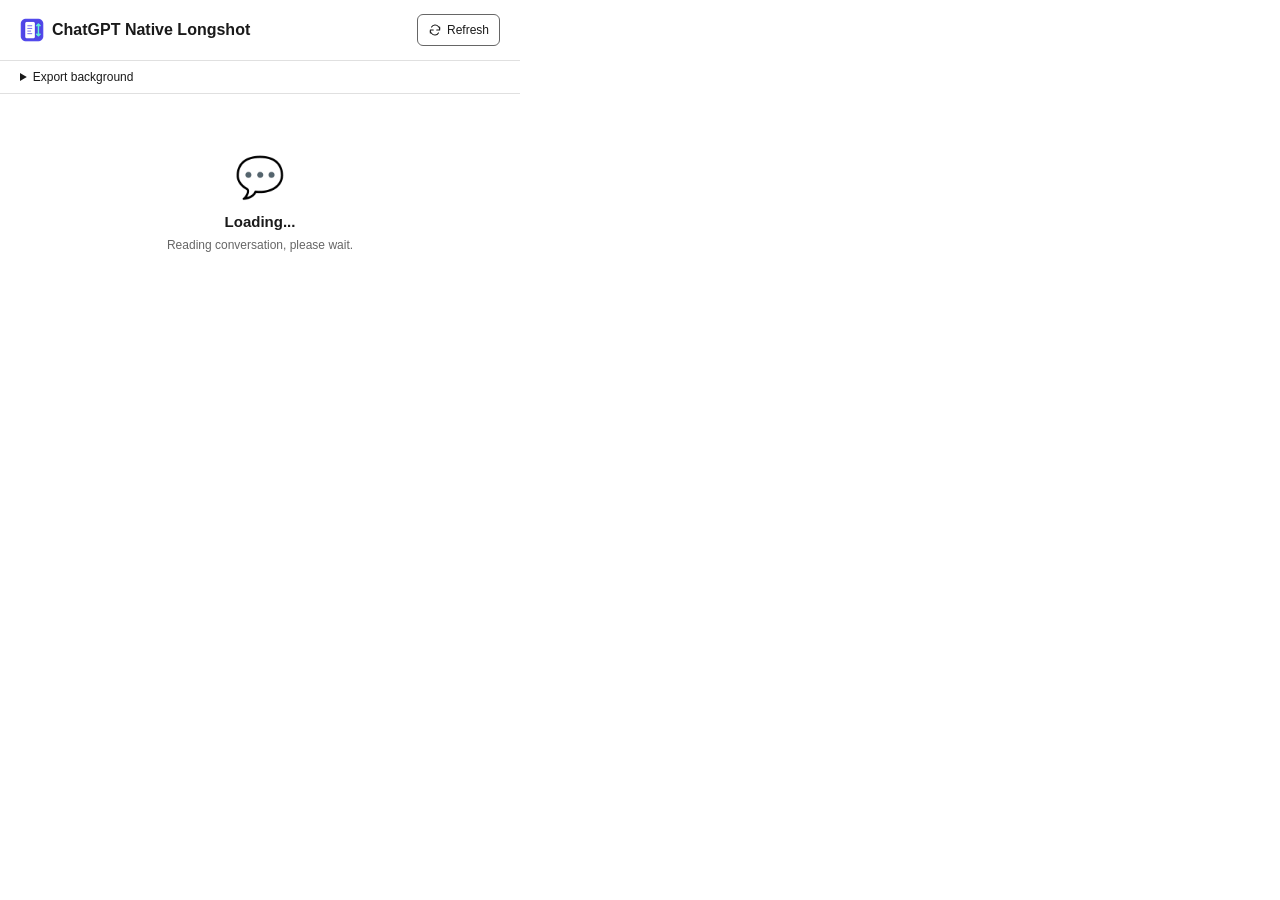
==== extension/popup.html @ 882dfee4 "chore(project): 整理源码目录并完善双语文档与维护工具" ====
<!DOCTYPE html>
<html lang="en">
<head>
  <meta charset="UTF-8">
  <meta name="viewport" content="width=device-width, initial-scale=1.0">
  <title data-i18n="popupTitle">ChatGPT Native Longshot</title>
  <style>
    :root {
      --bg-primary: #ffffff;
      --bg-secondary: #f5f5f5;
      --bg-card: #ffffff;
      --accent: #1a1a1a;
      --accent-hover: #333333;
      --text-primary: #1a1a1a;
      --text-secondary: #666666;
      --border-color: #e0e0e0;
      --success: #1a1a1a;
      --scrollbar-bg: #f0f0f0;
      --scrollbar-thumb: #cccccc;
      --chat-bg: #ffffff;
      --selected-bg: #e8f4ff;

      /* Selection preview only; exported pixels come from the original page. */
      --shot-bg-primary: #ffffff;
      --shot-bg-user: #f2f4f7;
      --shot-bg-assistant: transparent;
      --shot-text-primary: #111827;
      --shot-text-secondary: #6b7280;
      --shot-border-color: #e5e7eb;
      --shot-code-bg: #f6f8fa;
      --shot-code-border: #d0d7de;
      --shot-link-color: #2563eb;
      --shot-blockquote-border: #d1d5db;
    }
    
    * {
      box-sizing: border-box;
      margin: 0;
      padding: 0;
    }
    
    body {
      width: 520px;
      height: 600px;
      min-height: 0;
      max-height: 600px;
      font-family: 'Segoe UI', 'SF Pro Display', -apple-system, BlinkMacSystemFont, sans-serif;
      background: var(--bg-primary);
      color: var(--text-primary);
      display: flex;
      flex-direction: column;
      overflow: hidden;
    }
    
    /* Custom scrollbar */
    ::-webkit-scrollbar {
      width: 8px;
    }
    ::-webkit-scrollbar-track {
      background: var(--scrollbar-bg);
    }
    ::-webkit-scrollbar-thumb {
      background: var(--scrollbar-thumb);
      border-radius: 4px;
    }
    ::-webkit-scrollbar-thumb:hover {
      background: #999999;
    }
    
    /* Header */
    .header {
      padding: 14px 20px;
      background: var(--bg-primary);
      border-bottom: 1px solid var(--border-color);
      flex-shrink: 0;
      display: flex;
      align-items: center;
      justify-content: space-between;
      gap: 12px;
    }
    
    .header h1 {
      font-size: 16px;
      font-weight: 600;
      margin-bottom: 0;
      display: flex;
      align-items: center;
      gap: 8px;
      color: var(--text-primary);
    }
    
    .header h1::before {
      content: '';
      width: 24px;
      height: 24px;
      flex-shrink: 0;
      background: url('icons/icon48.png') center / contain no-repeat;
    }

    .refresh-btn {
      display: inline-flex;
      align-items: center;
      justify-content: center;
      gap: 5px;
      flex-shrink: 0;
      min-height: 32px;
      padding: 6px 10px;
      background: var(--bg-primary);
      color: var(--text-primary);
      border: 1px solid var(--text-secondary);
    }
    .refresh-btn svg { width: 14px; height: 14px; }
    .refresh-btn:hover:not(:disabled) { background: var(--bg-secondary); }
    .refresh-btn:focus-visible { outline: 2px solid var(--accent); outline-offset: 2px; }
    .refresh-btn:disabled { opacity: 0.5; cursor: wait; }

    .background-settings { flex-shrink: 0; border-bottom: 1px solid var(--border-color); }
    .background-settings summary { padding: 9px 20px; font-size: 12px; cursor: pointer; }
    .background-settings summary:focus-visible { outline: 2px solid var(--accent); outline-offset: -2px; }
    #backgroundSummary { float: right; color: var(--text-secondary); font-size: 11px; }
    .background-panel { padding: 0 20px 12px; }
    .background-image-row { display: flex; align-items: center; gap: 10px; }
    #backgroundPreview { width: 46px; height: 46px; object-fit: cover; border-radius: 6px; }
    #backgroundPreview[hidden] { display: none; }
    .background-image-actions { min-width: 0; flex: 1; }
    .background-buttons { display: flex; gap: 8px; }
    .background-buttons button { padding: 6px 9px; border: 1px solid var(--text-secondary); color: var(--text-primary); background: var(--bg-primary); }
    .background-buttons button:focus-visible { outline: 2px solid var(--accent); outline-offset: 2px; }
    .background-buttons button:disabled { opacity: 0.45; cursor: default; }
    #backgroundFileName { display: block; margin-top: 5px; overflow: hidden; text-overflow: ellipsis; white-space: nowrap; color: var(--text-secondary); font-size: 11px; }
    .background-blur-row { display: flex; align-items: center; gap: 10px; margin-top: 10px; font-size: 12px; }
    #backgroundBlur { min-width: 0; flex: 1; accent-color: var(--accent); }
    #backgroundBlurValue { min-width: 34px; text-align: right; font-variant-numeric: tabular-nums; }
    .background-hint { margin-top: 7px; font-size: 11px; line-height: 1.4; color: var(--text-secondary); }
    
    /* Controls */
    .controls {
      display: flex;
      gap: 10px;
      align-items: center;
      flex-wrap: wrap;
    }
    
    .control-group {
      display: flex;
      align-items: center;
      gap: 6px;
    }
    
    .control-group label {
      font-size: 12px;
      color: var(--text-secondary);
    }
    
    select, button {
      font-family: inherit;
      font-size: 12px;
      border: none;
      border-radius: 6px;
      cursor: pointer;
      transition: all 0.2s ease;
    }
    
    select {
      padding: 6px 10px;
      background: var(--bg-secondary);
      color: var(--text-primary);
      border: 1px solid var(--border-color);
    }
    
    select:hover {
      border-color: var(--accent);
    }
    
    .btn {
      padding: 8px 14px;
      font-weight: 500;
    }
    
    .btn-primary {
      background: var(--accent);
      color: white;
    }
    
    .btn-primary:hover:not(:disabled) {
      background: var(--accent-hover);
      transform: translateY(-1px);
    }
    
    .btn-secondary {
      background: var(--bg-secondary);
      color: var(--text-primary);
      border: 1px solid var(--border-color);
    }
    
    .btn-secondary:hover:not(:disabled) {
      border-color: var(--accent);
      background: #f0f0f0;
    }
    
    .btn-success {
      background: var(--accent);
      color: white;
    }
    
    .btn-success:hover:not(:disabled) {
      background: var(--accent-hover);
      transform: translateY(-1px);
    }
    
    .btn:disabled {
      opacity: 0.4;
      cursor: not-allowed;
      transform: none;
    }
    
    /* Status bar */
    .status-bar {
      padding: 8px 20px;
      background: var(--bg-secondary);
      display: flex;
      justify-content: space-between;
      align-items: center;
      font-size: 12px;
      color: var(--text-secondary);
      border-bottom: 1px solid var(--border-color);
      flex-shrink: 0;
    }
    
    .status-bar .count {
      color: var(--accent);
      font-weight: 600;
    }
    
    .view-toggle {
      display: flex;
      gap: 4px;
    }
    
    .view-toggle button {
      padding: 4px 12px;
      font-size: 11px;
      background: transparent;
      color: var(--text-secondary);
      border: 1px solid var(--border-color);
    }
    
    .view-toggle button:hover {
      color: var(--text-primary);
      border-color: var(--accent);
    }
    
    .view-toggle button.active {
      background: var(--accent);
      color: white;
      border-color: var(--accent);
    }
    
    .select-actions {
      display: flex;
      gap: 6px;
    }
    
    .select-actions button {
      padding: 4px 8px;
      font-size: 10px;
      background: transparent;
      color: var(--text-secondary);
      border: 1px solid var(--border-color);
    }
    
    .select-actions button:hover {
      color: var(--accent);
      border-color: var(--accent);
    }
    
    /* Preview container */
    .preview-container {
      flex: 1;
      overflow-y: auto;
      overflow-x: hidden;
      background: var(--chat-bg);
      position: relative;
      min-height: 0;
    }
    
    /* Rendered chat preview */
    #chatPreview {
      padding: 10px 10px 14px;
      min-height: 100%;
    }
    
    /* Message item */
    .chat-message {
      /* Align selection preview with final screenshot: left/right layout + user bubble + assistant no-bubble */
      display: flex;
      width: 100%;
      padding: 8px 0;
      border-bottom: none;
      transition: background 0.2s ease, outline 0.2s ease;
      cursor: pointer;
      position: relative;
      align-items: flex-start;
      color: var(--shot-text-primary);
    }
    
    .chat-message:hover {
      background: rgba(17, 24, 39, 0.02);
    }
    
    .chat-message.selected {
      background: rgba(37, 99, 235, 0.06);
      outline: 1px solid rgba(37, 99, 235, 0.35);
      outline-offset: -1px;
    }
    
    .chat-message.hidden {
      display: none;
    }
    
    .chat-message:last-child {
      margin-bottom: 0;
    }
    
    /* Checkbox */
    .msg-checkbox {
      width: 16px;
      height: 16px;
      position: absolute;
      top: 10px;
      left: 10px;
      accent-color: var(--accent);
      cursor: pointer;
      z-index: 2;
    }

    .chat-message.user .msg-checkbox {
      left: auto;
      right: 10px;
    }
    
    /* Message content */
    .msg-content {
      flex: 0 1 auto;
      min-width: 0;
      overflow-wrap: break-word;
      max-width: 92%;
    }
    
    .msg-role {
      /* Match final screenshot: hide role labels (You/ChatGPT) */
      display: none;
    }
    
    /* Alignment: user on the right, assistant on the left */
    .chat-message.user {
      justify-content: flex-end;
      padding-right: 30px; /* Space for right-side checkbox */
    }
    
    .chat-message.assistant {
      justify-content: flex-start;
      padding-left: 30px; /* Space for left-side checkbox */
    }

    /* Bubbles: user has a light bubble; assistant has none */
    .chat-message.user .msg-content {
      background: var(--shot-bg-user);
      border: 1px solid var(--shot-border-color);
      border-radius: 14px;
      padding: 10px 12px;
    }

    .chat-message.assistant .msg-content {
      background: var(--shot-bg-assistant);
      padding: 0;
    }
    
    .msg-body {
      font-size: 11.2px;
      line-height: 1.7;
      color: var(--shot-text-primary);
    }
    
    .msg-body p {
      margin-bottom: 8px;
    }
    
    .msg-body p:last-child {
      margin-bottom: 0;
    }
    
    /* Code block */
    .msg-body .code-block {
      margin: 8px 0;
      border-radius: 6px;
      overflow: hidden;
      background: var(--shot-code-bg);
      border: 1px solid var(--shot-code-border);
    }
    
    .msg-body .code-header {
      padding: 4px 10px;
      background: rgba(17, 24, 39, 0.04);
      font-size: 10px;
      color: var(--shot-text-secondary);
      border-bottom: 1px solid var(--shot-code-border);
    }
    
    .msg-body .code-content {
      padding: 10px;
      font-family: 'Menlo', 'Monaco', 'Consolas', monospace;
      font-size: 10px;
      line-height: 1.5;
      white-space: pre;
      color: var(--shot-text-primary);
      overflow-x: auto;
    }

    /* Inline code */
    .msg-body code:not(.code-content code) {
      background: rgba(17, 24, 39, 0.06);
      padding: 2px 6px;
      border-radius: 4px;
      font-family: 'Menlo', 'Monaco', 'Consolas', monospace;
      font-size: 0.9em;
    }
    
    /* 图片 */
    .msg-body img {
      max-width: 100%;
      border-radius: 6px;
      margin: 6px 0;
    }
    
    /* Lists */
    .msg-body ul, .msg-body ol {
      margin: 6px 0;
      padding-left: 18px;
    }
    /* Blockquote */
    .msg-body blockquote {
      margin: 8px 0;
      padding: 8px 10px;
      border-left: 3px solid var(--shot-blockquote-border);
      background: rgba(17, 24, 39, 0.03);
      color: var(--shot-text-secondary);
      font-style: italic;
    }

    /* Table */
    .msg-body table {
      width: 100%;
      margin: 8px 0;
      border-collapse: collapse;
      border: 1px solid var(--shot-border-color);
      border-radius: 6px;
      overflow: hidden;
      font-size: 10px;
    }

    .msg-body th,
    .msg-body td {
      padding: 8px;
      border: 1px solid var(--shot-border-color);
      text-align: left;
    }

    .msg-body th {
      background: rgba(17, 24, 39, 0.04);
      font-weight: 600;
    }

    .msg-body tr:nth-child(even) {
      background: rgba(17, 24, 39, 0.02);
    }

    /* Links */
    .msg-body a {
      color: var(--shot-link-color);
      text-decoration: none;
    }

    .msg-body a:hover {
      text-decoration: underline;
    }

    /* Divider */
    .msg-body hr {
      margin: 12px 0;
      border: none;
      border-top: 1px solid var(--shot-border-color);
    }

    /* Emphasis */
    .msg-body strong { font-weight: 600; }
    .msg-body em { font-style: italic; }

    /* Lightweight syntax highlighting for the selection preview */
    .hljs-keyword { color: #c586c0; }
    .hljs-string { color: #b45309; }
    .hljs-number { color: #0f766e; }
    .hljs-comment { color: #6b7280; font-style: italic; }
    .hljs-function { color: #1d4ed8; }
    .hljs-class { color: #1d4ed8; }
    .hljs-variable { color: #111827; }
    .hljs-operator { color: #111827; }
    .hljs-punctuation { color: #111827; }
    .hljs-property { color: #111827; }
    .hljs-attr { color: #111827; }
    .hljs-tag { color: #1d4ed8; }
    .hljs-attribute { color: #111827; }
    .hljs-built_in { color: #0f766e; }
    .hljs-type { color: #0f766e; }
    .hljs-params { color: #111827; }
    .hljs-literal { color: #1d4ed8; }
    .hljs-symbol { color: #0f766e; }
    .hljs-meta { color: #6b7280; }
    .hljs-regexp { color: #b91c1c; }
    .hljs-title { color: #1d4ed8; }
    
    .msg-body li {
      margin-bottom: 3px;
    }
    
    /* Loading state */
    .loading-overlay {
      position: absolute;
      top: 0;
      left: 0;
      right: 0;
      bottom: 0;
      background: rgba(255, 255, 255, 0.95);
      display: flex;
      flex-direction: column;
      align-items: center;
      justify-content: center;
      z-index: 10;
    }
    
    .loading-overlay.hidden {
      display: none;
    }
    
    .loading-spinner {
      width: 32px;
      height: 32px;
      border: 3px solid var(--border-color);
      border-top-color: var(--accent);
      border-radius: 50%;
      animation: spin 1s linear infinite;
      margin-bottom: 12px;
    }
    
    @keyframes spin {
      to { transform: rotate(360deg); }
    }
    
    .loading-text {
      font-size: 13px;
      color: var(--text-secondary);
    }
    
    /* Empty state */
    .empty-state {
      display: flex;
      flex-direction: column;
      align-items: center;
      justify-content: center;
      padding: 60px 20px;
      text-align: center;
      color: var(--text-secondary);
    }
    
    .empty-state .icon {
      font-size: 40px;
      margin-bottom: 12px;
    }
    
    .empty-state h3 {
      font-size: 15px;
      margin-bottom: 6px;
      color: var(--text-primary);
    }
    
    .empty-state p {
      font-size: 12px;
      line-height: 1.5;
    }
    
    /* Footer actions */
    .footer {
      padding: 12px 20px;
      background: var(--bg-primary);
      border-top: 1px solid var(--border-color);
      flex-shrink: 0;
    }
    
    .footer-hint {
      font-size: 11px;
      color: var(--text-secondary);
      margin-bottom: 10px;
      text-align: center;
    }
    
    .footer-hint .highlight {
      color: var(--accent);
      font-weight: 500;
    }
    
    .footer-actions {
      display: flex;
      gap: 10px;
    }
    
    .footer-actions .btn {
      flex: 1;
      padding: 10px;
      font-size: 13px;
      display: flex;
      align-items: center;
      justify-content: center;
      gap: 6px;
    }

    .btn-icon {
      width: 16px;
      height: 16px;
      display: inline-flex;
      align-items: center;
      justify-content: center;
      flex: 0 0 16px;
    }

    .btn-icon svg {
      width: 16px;
      height: 16px;
      stroke: currentColor;
    }
    
    .footer-actions .control-group {
      flex-shrink: 0;
    }
    
    .footer-actions .control-group select {
      padding: 8px 6px;
    }
    
    /* Toast */
    .toast {
      position: fixed;
      bottom: 70px;
      left: 50%;
      transform: translateX(-50%) translateY(100px);
      padding: 10px 20px;
      background: var(--accent);
      border: none;
      border-radius: 6px;
      color: white;
      font-size: 12px;
      opacity: 0;
      transition: all 0.3s ease;
      z-index: 1000;
      box-shadow: 0 4px 12px rgba(0,0,0,0.15);
    }
    
    .toast.show {
      transform: translateX(-50%) translateY(0);
      opacity: 1;
    }
    
    .toast.error {
      background: #dc3545;
    }
    
  </style>
</head>
<body>
  <div class="header">
    <h1 data-i18n="popupTitle">ChatGPT Native Longshot</h1>
    <button id="refreshBtn" class="refresh-btn" type="button">
      <svg viewBox="0 0 24 24" fill="none" stroke="currentColor" stroke-width="1.8" stroke-linecap="round" stroke-linejoin="round" aria-hidden="true">
        <path d="M20 7v5h-5M4 17v-5h5"></path>
        <path d="M6.1 7a7 7 0 0 1 11.6-1L20 9M4 15l2.3 3A7 7 0 0 0 17.9 17"></path>
      </svg>
      <span data-i18n="btnRefresh">Refresh</span>
    </button>
  </div>
  
  <details class="background-settings" id="backgroundSettings">
    <summary><span data-i18n="backgroundTitle">Export background</span><span id="backgroundSummary"></span></summary>
    <div class="background-panel">
      <div class="background-image-row">
        <img id="backgroundPreview" alt="" hidden>
        <div class="background-image-actions">
          <div class="background-buttons">
            <button type="button" id="chooseBackgroundBtn" data-i18n="backgroundChoose">Choose image</button>
            <button type="button" id="clearBackgroundBtn" data-i18n="backgroundClear" disabled>Restore solid color</button>
          </div>
          <span id="backgroundFileName"></span>
        </div>
      </div>
      <input type="file" id="backgroundFile" accept="image/png,image/jpeg,image/webp" hidden>
      <div class="background-blur-row">
        <label for="backgroundBlur" data-i18n="backgroundBlurLabel">Blur</label>
        <input type="range" id="backgroundBlur" min="0" max="32" step="1" value="16" disabled>
        <output id="backgroundBlurValue" for="backgroundBlur">16px</output>
      </div>
      <p class="background-hint" data-i18n="backgroundHint">Saved locally and reused automatically for future exports.</p>
    </div>
  </details>

  <div class="status-bar" id="statusBar" style="display: none;">
    <div class="view-toggle">
      <button id="viewAllBtn" class="active" data-i18n="viewAll">All</button>
      <button id="viewSelectedBtn" data-i18n="viewSelected">Selected</button>
    </div>
    <span><span data-i18n="labelSelected">Selected</span>: <span class="count" id="selectedCount">0</span></span>
    <div class="select-actions">
      <button id="selectAllBtn" data-i18n="btnSelectAll">Select all</button>
      <button id="deselectAllBtn" data-i18n="btnClear">Clear</button>
      <button id="invertSelectBtn" data-i18n="btnInvert">Invert</button>
    </div>
  </div>
  
  <div class="preview-container" id="previewContainer">
    <div class="empty-state" id="emptyState">
      <div class="icon">💬</div>
      <h3 data-i18n="emptyLoadingTitle">Loading...</h3>
      <p data-i18n="emptyLoadingDesc">Reading conversation, please wait.</p>
    </div>
    
    <div id="chatPreview"></div>
    
    <div class="loading-overlay hidden" id="loadingOverlay">
      <div class="loading-spinner"></div>
      <div class="loading-text" id="loadingText" data-i18n="loadingLoadingMessages">Loading messages...</div>
    </div>
  </div>
  
  <div class="footer" id="footer" style="display: none;">
    <div class="footer-hint" data-i18n-html="tipOnlySelectedHtml">
      Tip: only <span class="highlight">selected messages</span> will be included in the exported image.
    </div>
    <div class="footer-actions">
      <div class="control-group">
        <label data-i18n="labelScale">Scale</label><label>:</label>
        <select id="scaleSelect">
          <option value="1">1x</option>
          <option value="2" selected>2x</option>
          <option value="3">3x</option>
        </select>
      </div>
      <button class="btn btn-success" id="copyBtn" disabled>
        <span class="btn-icon" aria-hidden="true">
          <svg viewBox="0 0 24 24" fill="none" stroke-width="1.8" stroke-linecap="round" stroke-linejoin="round">
            <rect x="9" y="9" width="13" height="13" rx="2" ry="2"></rect>
            <path d="M5 15H4a2 2 0 0 1-2-2V4a2 2 0 0 1 2-2h9a2 2 0 0 1 2 2v1"></path>
          </svg>
        </span>
        <span data-i18n="btnCopyImage">Copy image</span>
      </button>
      <button class="btn btn-primary" id="saveBtn" disabled>
        <span class="btn-icon" aria-hidden="true">
          <svg viewBox="0 0 24 24" fill="none" stroke-width="1.8" stroke-linecap="round" stroke-linejoin="round">
            <path d="M21 15v4a2 2 0 0 1-2 2H5a2 2 0 0 1-2-2v-4"></path>
            <polyline points="7 10 12 15 17 10"></polyline>
            <line x1="12" y1="15" x2="12" y2="3"></line>
          </svg>
        </span>
        <span data-i18n="btnSaveImage">Save image</span>
      </button>
    </div>
  </div>
  
  
  <div class="toast" id="toast" role="status" aria-live="polite" aria-atomic="true"></div>
  
  <script src="capture-plan.js"></script>
  <script src="capture-matte.js"></script>
  <script src="background-settings.js"></script>
  <script src="popup.js"></script>
</body>
</html>
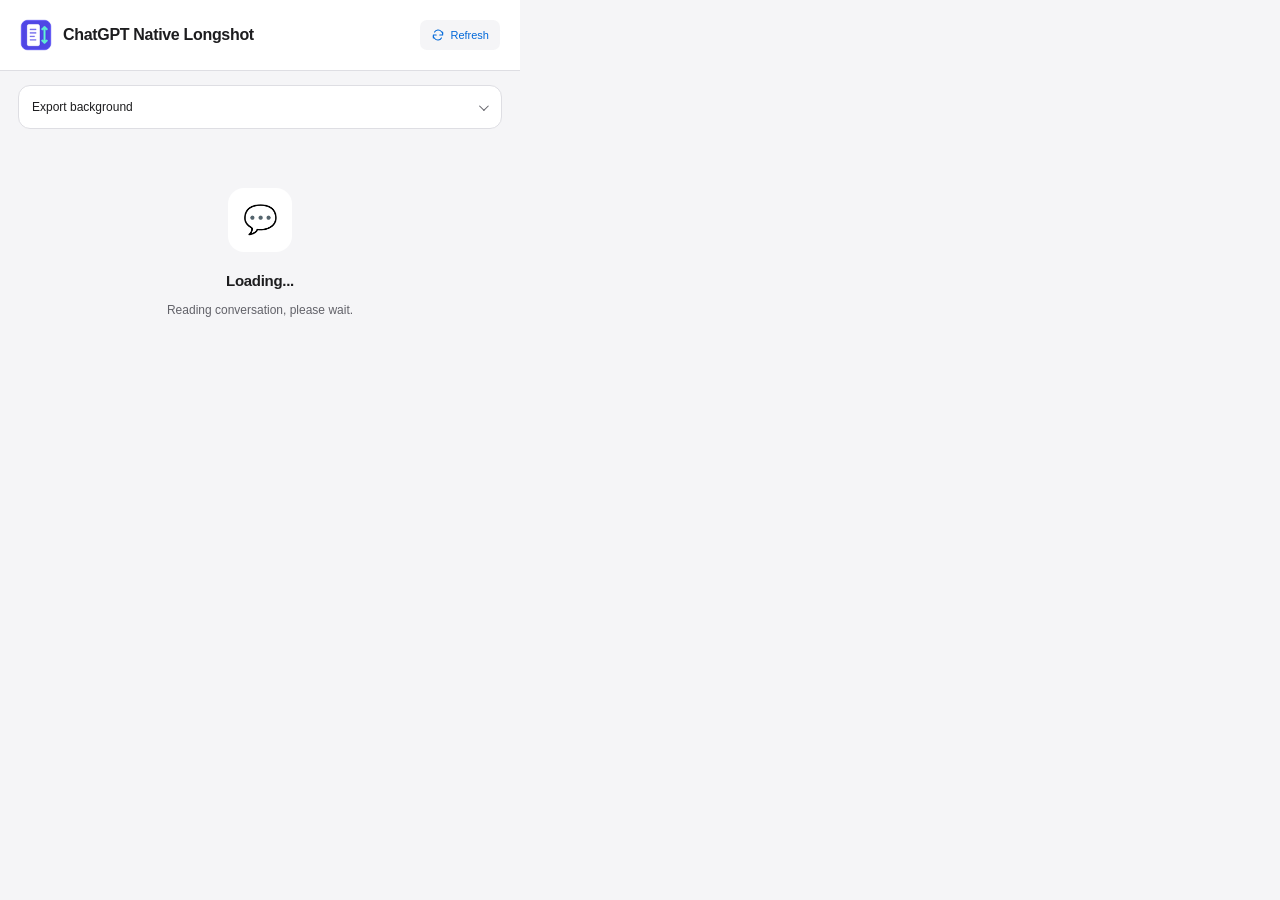
==== commit 9a58541e: "style(popup): 优化Apple风格弹窗与交互状态" ====
--- a/extension/popup.html
+++ b/extension/popup.html
@@ -4,679 +4,10 @@
   <meta charset="UTF-8">
   <meta name="viewport" content="width=device-width, initial-scale=1.0">
   <title data-i18n="popupTitle">ChatGPT Native Longshot</title>
-  <style>
-    :root {
-      --bg-primary: #ffffff;
-      --bg-secondary: #f5f5f5;
-      --bg-card: #ffffff;
-      --accent: #1a1a1a;
-      --accent-hover: #333333;
-      --text-primary: #1a1a1a;
-      --text-secondary: #666666;
-      --border-color: #e0e0e0;
-      --success: #1a1a1a;
-      --scrollbar-bg: #f0f0f0;
-      --scrollbar-thumb: #cccccc;
-      --chat-bg: #ffffff;
-      --selected-bg: #e8f4ff;
-
-      /* Selection preview only; exported pixels come from the original page. */
-      --shot-bg-primary: #ffffff;
-      --shot-bg-user: #f2f4f7;
-      --shot-bg-assistant: transparent;
-      --shot-text-primary: #111827;
-      --shot-text-secondary: #6b7280;
-      --shot-border-color: #e5e7eb;
-      --shot-code-bg: #f6f8fa;
-      --shot-code-border: #d0d7de;
-      --shot-link-color: #2563eb;
-      --shot-blockquote-border: #d1d5db;
-    }
-    
-    * {
-      box-sizing: border-box;
-      margin: 0;
-      padding: 0;
-    }
-    
-    body {
-      width: 520px;
-      height: 600px;
-      min-height: 0;
-      max-height: 600px;
-      font-family: 'Segoe UI', 'SF Pro Display', -apple-system, BlinkMacSystemFont, sans-serif;
-      background: var(--bg-primary);
-      color: var(--text-primary);
-      display: flex;
-      flex-direction: column;
-      overflow: hidden;
-    }
-    
-    /* Custom scrollbar */
-    ::-webkit-scrollbar {
-      width: 8px;
-    }
-    ::-webkit-scrollbar-track {
-      background: var(--scrollbar-bg);
-    }
-    ::-webkit-scrollbar-thumb {
-      background: var(--scrollbar-thumb);
-      border-radius: 4px;
-    }
-    ::-webkit-scrollbar-thumb:hover {
-      background: #999999;
-    }
-    
-    /* Header */
-    .header {
-      padding: 14px 20px;
-      background: var(--bg-primary);
-      border-bottom: 1px solid var(--border-color);
-      flex-shrink: 0;
-      display: flex;
-      align-items: center;
-      justify-content: space-between;
-      gap: 12px;
-    }
-    
-    .header h1 {
-      font-size: 16px;
-      font-weight: 600;
-      margin-bottom: 0;
-      display: flex;
-      align-items: center;
-      gap: 8px;
-      color: var(--text-primary);
-    }
-    
-    .header h1::before {
-      content: '';
-      width: 24px;
-      height: 24px;
-      flex-shrink: 0;
-      background: url('icons/icon48.png') center / contain no-repeat;
-    }
-
-    .refresh-btn {
-      display: inline-flex;
-      align-items: center;
-      justify-content: center;
-      gap: 5px;
-      flex-shrink: 0;
-      min-height: 32px;
-      padding: 6px 10px;
-      background: var(--bg-primary);
-      color: var(--text-primary);
-      border: 1px solid var(--text-secondary);
-    }
-    .refresh-btn svg { width: 14px; height: 14px; }
-    .refresh-btn:hover:not(:disabled) { background: var(--bg-secondary); }
-    .refresh-btn:focus-visible { outline: 2px solid var(--accent); outline-offset: 2px; }
-    .refresh-btn:disabled { opacity: 0.5; cursor: wait; }
-
-    .background-settings { flex-shrink: 0; border-bottom: 1px solid var(--border-color); }
-    .background-settings summary { padding: 9px 20px; font-size: 12px; cursor: pointer; }
-    .background-settings summary:focus-visible { outline: 2px solid var(--accent); outline-offset: -2px; }
-    #backgroundSummary { float: right; color: var(--text-secondary); font-size: 11px; }
-    .background-panel { padding: 0 20px 12px; }
-    .background-image-row { display: flex; align-items: center; gap: 10px; }
-    #backgroundPreview { width: 46px; height: 46px; object-fit: cover; border-radius: 6px; }
-    #backgroundPreview[hidden] { display: none; }
-    .background-image-actions { min-width: 0; flex: 1; }
-    .background-buttons { display: flex; gap: 8px; }
-    .background-buttons button { padding: 6px 9px; border: 1px solid var(--text-secondary); color: var(--text-primary); background: var(--bg-primary); }
-    .background-buttons button:focus-visible { outline: 2px solid var(--accent); outline-offset: 2px; }
-    .background-buttons button:disabled { opacity: 0.45; cursor: default; }
-    #backgroundFileName { display: block; margin-top: 5px; overflow: hidden; text-overflow: ellipsis; white-space: nowrap; color: var(--text-secondary); font-size: 11px; }
-    .background-blur-row { display: flex; align-items: center; gap: 10px; margin-top: 10px; font-size: 12px; }
-    #backgroundBlur { min-width: 0; flex: 1; accent-color: var(--accent); }
-    #backgroundBlurValue { min-width: 34px; text-align: right; font-variant-numeric: tabular-nums; }
-    .background-hint { margin-top: 7px; font-size: 11px; line-height: 1.4; color: var(--text-secondary); }
-    
-    /* Controls */
-    .controls {
-      display: flex;
-      gap: 10px;
-      align-items: center;
-      flex-wrap: wrap;
-    }
-    
-    .control-group {
-      display: flex;
-      align-items: center;
-      gap: 6px;
-    }
-    
-    .control-group label {
-      font-size: 12px;
-      color: var(--text-secondary);
-    }
-    
-    select, button {
-      font-family: inherit;
-      font-size: 12px;
-      border: none;
-      border-radius: 6px;
-      cursor: pointer;
-      transition: all 0.2s ease;
-    }
-    
-    select {
-      padding: 6px 10px;
-      background: var(--bg-secondary);
-      color: var(--text-primary);
-      border: 1px solid var(--border-color);
-    }
-    
-    select:hover {
-      border-color: var(--accent);
-    }
-    
-    .btn {
-      padding: 8px 14px;
-      font-weight: 500;
-    }
-    
-    .btn-primary {
-      background: var(--accent);
-      color: white;
-    }
-    
-    .btn-primary:hover:not(:disabled) {
-      background: var(--accent-hover);
-      transform: translateY(-1px);
-    }
-    
-    .btn-secondary {
-      background: var(--bg-secondary);
-      color: var(--text-primary);
-      border: 1px solid var(--border-color);
-    }
-    
-    .btn-secondary:hover:not(:disabled) {
-      border-color: var(--accent);
-      background: #f0f0f0;
-    }
-    
-    .btn-success {
-      background: var(--accent);
-      color: white;
-    }
-    
-    .btn-success:hover:not(:disabled) {
-      background: var(--accent-hover);
-      transform: translateY(-1px);
-    }
-    
-    .btn:disabled {
-      opacity: 0.4;
-      cursor: not-allowed;
-      transform: none;
-    }
-    
-    /* Status bar */
-    .status-bar {
-      padding: 8px 20px;
-      background: var(--bg-secondary);
-      display: flex;
-      justify-content: space-between;
-      align-items: center;
-      font-size: 12px;
-      color: var(--text-secondary);
-      border-bottom: 1px solid var(--border-color);
-      flex-shrink: 0;
-    }
-    
-    .status-bar .count {
-      color: var(--accent);
-      font-weight: 600;
-    }
-    
-    .view-toggle {
-      display: flex;
-      gap: 4px;
-    }
-    
-    .view-toggle button {
-      padding: 4px 12px;
-      font-size: 11px;
-      background: transparent;
-      color: var(--text-secondary);
-      border: 1px solid var(--border-color);
-    }
-    
-    .view-toggle button:hover {
-      color: var(--text-primary);
-      border-color: var(--accent);
-    }
-    
-    .view-toggle button.active {
-      background: var(--accent);
-      color: white;
-      border-color: var(--accent);
-    }
-    
-    .select-actions {
-      display: flex;
-      gap: 6px;
-    }
-    
-    .select-actions button {
-      padding: 4px 8px;
-      font-size: 10px;
-      background: transparent;
-      color: var(--text-secondary);
-      border: 1px solid var(--border-color);
-    }
-    
-    .select-actions button:hover {
-      color: var(--accent);
-      border-color: var(--accent);
-    }
-    
-    /* Preview container */
-    .preview-container {
-      flex: 1;
-      overflow-y: auto;
-      overflow-x: hidden;
-      background: var(--chat-bg);
-      position: relative;
-      min-height: 0;
-    }
-    
-    /* Rendered chat preview */
-    #chatPreview {
-      padding: 10px 10px 14px;
-      min-height: 100%;
-    }
-    
-    /* Message item */
-    .chat-message {
-      /* Align selection preview with final screenshot: left/right layout + user bubble + assistant no-bubble */
-      display: flex;
-      width: 100%;
-      padding: 8px 0;
-      border-bottom: none;
-      transition: background 0.2s ease, outline 0.2s ease;
-      cursor: pointer;
-      position: relative;
-      align-items: flex-start;
-      color: var(--shot-text-primary);
-    }
-    
-    .chat-message:hover {
-      background: rgba(17, 24, 39, 0.02);
-    }
-    
-    .chat-message.selected {
-      background: rgba(37, 99, 235, 0.06);
-      outline: 1px solid rgba(37, 99, 235, 0.35);
-      outline-offset: -1px;
-    }
-    
-    .chat-message.hidden {
-      display: none;
-    }
-    
-    .chat-message:last-child {
-      margin-bottom: 0;
-    }
-    
-    /* Checkbox */
-    .msg-checkbox {
-      width: 16px;
-      height: 16px;
-      position: absolute;
-      top: 10px;
-      left: 10px;
-      accent-color: var(--accent);
-      cursor: pointer;
-      z-index: 2;
-    }
-
-    .chat-message.user .msg-checkbox {
-      left: auto;
-      right: 10px;
-    }
-    
-    /* Message content */
-    .msg-content {
-      flex: 0 1 auto;
-      min-width: 0;
-      overflow-wrap: break-word;
-      max-width: 92%;
-    }
-    
-    .msg-role {
-      /* Match final screenshot: hide role labels (You/ChatGPT) */
-      display: none;
-    }
-    
-    /* Alignment: user on the right, assistant on the left */
-    .chat-message.user {
-      justify-content: flex-end;
-      padding-right: 30px; /* Space for right-side checkbox */
-    }
-    
-    .chat-message.assistant {
-      justify-content: flex-start;
-      padding-left: 30px; /* Space for left-side checkbox */
-    }
-
-    /* Bubbles: user has a light bubble; assistant has none */
-    .chat-message.user .msg-content {
-      background: var(--shot-bg-user);
-      border: 1px solid var(--shot-border-color);
-      border-radius: 14px;
-      padding: 10px 12px;
-    }
-
-    .chat-message.assistant .msg-content {
-      background: var(--shot-bg-assistant);
-      padding: 0;
-    }
-    
-    .msg-body {
-      font-size: 11.2px;
-      line-height: 1.7;
-      color: var(--shot-text-primary);
-    }
-    
-    .msg-body p {
-      margin-bottom: 8px;
-    }
-    
-    .msg-body p:last-child {
-      margin-bottom: 0;
-    }
-    
-    /* Code block */
-    .msg-body .code-block {
-      margin: 8px 0;
-      border-radius: 6px;
-      overflow: hidden;
-      background: var(--shot-code-bg);
-      border: 1px solid var(--shot-code-border);
-    }
-    
-    .msg-body .code-header {
-      padding: 4px 10px;
-      background: rgba(17, 24, 39, 0.04);
-      font-size: 10px;
-      color: var(--shot-text-secondary);
-      border-bottom: 1px solid var(--shot-code-border);
-    }
-    
-    .msg-body .code-content {
-      padding: 10px;
-      font-family: 'Menlo', 'Monaco', 'Consolas', monospace;
-      font-size: 10px;
-      line-height: 1.5;
-      white-space: pre;
-      color: var(--shot-text-primary);
-      overflow-x: auto;
-    }
-
-    /* Inline code */
-    .msg-body code:not(.code-content code) {
-      background: rgba(17, 24, 39, 0.06);
-      padding: 2px 6px;
-      border-radius: 4px;
-      font-family: 'Menlo', 'Monaco', 'Consolas', monospace;
-      font-size: 0.9em;
-    }
-    
-    /* 图片 */
-    .msg-body img {
-      max-width: 100%;
-      border-radius: 6px;
-      margin: 6px 0;
-    }
-    
-    /* Lists */
-    .msg-body ul, .msg-body ol {
-      margin: 6px 0;
-      padding-left: 18px;
-    }
-    /* Blockquote */
-    .msg-body blockquote {
-      margin: 8px 0;
-      padding: 8px 10px;
-      border-left: 3px solid var(--shot-blockquote-border);
-      background: rgba(17, 24, 39, 0.03);
-      color: var(--shot-text-secondary);
-      font-style: italic;
-    }
-
-    /* Table */
-    .msg-body table {
-      width: 100%;
-      margin: 8px 0;
-      border-collapse: collapse;
-      border: 1px solid var(--shot-border-color);
-      border-radius: 6px;
-      overflow: hidden;
-      font-size: 10px;
-    }
-
-    .msg-body th,
-    .msg-body td {
-      padding: 8px;
-      border: 1px solid var(--shot-border-color);
-      text-align: left;
-    }
-
-    .msg-body th {
-      background: rgba(17, 24, 39, 0.04);
-      font-weight: 600;
-    }
-
-    .msg-body tr:nth-child(even) {
-      background: rgba(17, 24, 39, 0.02);
-    }
-
-    /* Links */
-    .msg-body a {
-      color: var(--shot-link-color);
-      text-decoration: none;
-    }
-
-    .msg-body a:hover {
-      text-decoration: underline;
-    }
-
-    /* Divider */
-    .msg-body hr {
-      margin: 12px 0;
-      border: none;
-      border-top: 1px solid var(--shot-border-color);
-    }
-
-    /* Emphasis */
-    .msg-body strong { font-weight: 600; }
-    .msg-body em { font-style: italic; }
-
-    /* Lightweight syntax highlighting for the selection preview */
-    .hljs-keyword { color: #c586c0; }
-    .hljs-string { color: #b45309; }
-    .hljs-number { color: #0f766e; }
-    .hljs-comment { color: #6b7280; font-style: italic; }
-    .hljs-function { color: #1d4ed8; }
-    .hljs-class { color: #1d4ed8; }
-    .hljs-variable { color: #111827; }
-    .hljs-operator { color: #111827; }
-    .hljs-punctuation { color: #111827; }
-    .hljs-property { color: #111827; }
-    .hljs-attr { color: #111827; }
-    .hljs-tag { color: #1d4ed8; }
-    .hljs-attribute { color: #111827; }
-    .hljs-built_in { color: #0f766e; }
-    .hljs-type { color: #0f766e; }
-    .hljs-params { color: #111827; }
-    .hljs-literal { color: #1d4ed8; }
-    .hljs-symbol { color: #0f766e; }
-    .hljs-meta { color: #6b7280; }
-    .hljs-regexp { color: #b91c1c; }
-    .hljs-title { color: #1d4ed8; }
-    
-    .msg-body li {
-      margin-bottom: 3px;
-    }
-    
-    /* Loading state */
-    .loading-overlay {
-      position: absolute;
-      top: 0;
-      left: 0;
-      right: 0;
-      bottom: 0;
-      background: rgba(255, 255, 255, 0.95);
-      display: flex;
-      flex-direction: column;
-      align-items: center;
-      justify-content: center;
-      z-index: 10;
-    }
-    
-    .loading-overlay.hidden {
-      display: none;
-    }
-    
-    .loading-spinner {
-      width: 32px;
-      height: 32px;
-      border: 3px solid var(--border-color);
-      border-top-color: var(--accent);
-      border-radius: 50%;
-      animation: spin 1s linear infinite;
-      margin-bottom: 12px;
-    }
-    
-    @keyframes spin {
-      to { transform: rotate(360deg); }
-    }
-    
-    .loading-text {
-      font-size: 13px;
-      color: var(--text-secondary);
-    }
-    
-    /* Empty state */
-    .empty-state {
-      display: flex;
-      flex-direction: column;
-      align-items: center;
-      justify-content: center;
-      padding: 60px 20px;
-      text-align: center;
-      color: var(--text-secondary);
-    }
-    
-    .empty-state .icon {
-      font-size: 40px;
-      margin-bottom: 12px;
-    }
-    
-    .empty-state h3 {
-      font-size: 15px;
-      margin-bottom: 6px;
-      color: var(--text-primary);
-    }
-    
-    .empty-state p {
-      font-size: 12px;
-      line-height: 1.5;
-    }
-    
-    /* Footer actions */
-    .footer {
-      padding: 12px 20px;
-      background: var(--bg-primary);
-      border-top: 1px solid var(--border-color);
-      flex-shrink: 0;
-    }
-    
-    .footer-hint {
-      font-size: 11px;
-      color: var(--text-secondary);
-      margin-bottom: 10px;
-      text-align: center;
-    }
-    
-    .footer-hint .highlight {
-      color: var(--accent);
-      font-weight: 500;
-    }
-    
-    .footer-actions {
-      display: flex;
-      gap: 10px;
-    }
-    
-    .footer-actions .btn {
-      flex: 1;
-      padding: 10px;
-      font-size: 13px;
-      display: flex;
-      align-items: center;
-      justify-content: center;
-      gap: 6px;
-    }
-
-    .btn-icon {
-      width: 16px;
-      height: 16px;
-      display: inline-flex;
-      align-items: center;
-      justify-content: center;
-      flex: 0 0 16px;
-    }
-
-    .btn-icon svg {
-      width: 16px;
-      height: 16px;
-      stroke: currentColor;
-    }
-    
-    .footer-actions .control-group {
-      flex-shrink: 0;
-    }
-    
-    .footer-actions .control-group select {
-      padding: 8px 6px;
-    }
-    
-    /* Toast */
-    .toast {
-      position: fixed;
-      bottom: 70px;
-      left: 50%;
-      transform: translateX(-50%) translateY(100px);
-      padding: 10px 20px;
-      background: var(--accent);
-      border: none;
-      border-radius: 6px;
-      color: white;
-      font-size: 12px;
-      opacity: 0;
-      transition: all 0.3s ease;
-      z-index: 1000;
-      box-shadow: 0 4px 12px rgba(0,0,0,0.15);
-    }
-    
-    .toast.show {
-      transform: translateX(-50%) translateY(0);
-      opacity: 1;
-    }
-    
-    .toast.error {
-      background: #dc3545;
-    }
-    
-  </style>
+  <link rel="stylesheet" href="popup.css">
 </head>
 <body>
-  <div class="header">
+  <header class="header">
     <h1 data-i18n="popupTitle">ChatGPT Native Longshot</h1>
     <button id="refreshBtn" class="refresh-btn" type="button">
       <svg viewBox="0 0 24 24" fill="none" stroke="currentColor" stroke-width="1.8" stroke-linecap="round" stroke-linejoin="round" aria-hidden="true">
@@ -685,12 +16,13 @@
       </svg>
       <span data-i18n="btnRefresh">Refresh</span>
     </button>
-  </div>
-  
+  </header>
+
   <details class="background-settings" id="backgroundSettings">
     <summary><span data-i18n="backgroundTitle">Export background</span><span id="backgroundSummary"></span></summary>
     <div class="background-panel">
       <div class="background-image-row">
+        <!-- The optional preview stays hidden until background-settings.js assigns a local image. -->
         <img id="backgroundPreview" alt="" hidden>
         <div class="background-image-actions">
           <div class="background-buttons">
@@ -712,8 +44,8 @@
 
   <div class="status-bar" id="statusBar" style="display: none;">
     <div class="view-toggle">
-      <button id="viewAllBtn" class="active" data-i18n="viewAll">All</button>
-      <button id="viewSelectedBtn" data-i18n="viewSelected">Selected</button>
+      <button id="viewAllBtn" class="active" aria-pressed="true" data-i18n="viewAll">All</button>
+      <button id="viewSelectedBtn" aria-pressed="false" data-i18n="viewSelected">Selected</button>
     </div>
     <span><span data-i18n="labelSelected">Selected</span>: <span class="count" id="selectedCount">0</span></span>
     <div class="select-actions">
@@ -722,29 +54,29 @@
       <button id="invertSelectBtn" data-i18n="btnInvert">Invert</button>
     </div>
   </div>
-  
-  <div class="preview-container" id="previewContainer">
+
+  <main class="preview-container" id="previewContainer">
     <div class="empty-state" id="emptyState">
       <div class="icon">💬</div>
       <h3 data-i18n="emptyLoadingTitle">Loading...</h3>
       <p data-i18n="emptyLoadingDesc">Reading conversation, please wait.</p>
     </div>
-    
+
     <div id="chatPreview"></div>
-    
+
     <div class="loading-overlay hidden" id="loadingOverlay">
       <div class="loading-spinner"></div>
       <div class="loading-text" id="loadingText" data-i18n="loadingLoadingMessages">Loading messages...</div>
     </div>
-  </div>
-  
-  <div class="footer" id="footer" style="display: none;">
+  </main>
+
+  <footer class="footer" id="footer" style="display: none;">
     <div class="footer-hint" data-i18n-html="tipOnlySelectedHtml">
       Tip: only <span class="highlight">selected messages</span> will be included in the exported image.
     </div>
     <div class="footer-actions">
       <div class="control-group">
-        <label data-i18n="labelScale">Scale</label><label>:</label>
+        <label for="scaleSelect" data-i18n="labelScale">Scale</label>
         <select id="scaleSelect">
           <option value="1">1x</option>
           <option value="2" selected>2x</option>
@@ -771,11 +103,10 @@
         <span data-i18n="btnSaveImage">Save image</span>
       </button>
     </div>
-  </div>
-  
-  
+  </footer>
+
   <div class="toast" id="toast" role="status" aria-live="polite" aria-atomic="true"></div>
-  
+
   <script src="capture-plan.js"></script>
   <script src="capture-matte.js"></script>
   <script src="background-settings.js"></script>
--- a/extension/popup.css
+++ b/extension/popup.css
@@ -0,0 +1,700 @@
+:root {
+  color-scheme: light;
+  --surface: #ffffff;
+  --canvas: #f5f5f7;
+  --control: #ededf0;
+  --control-hover: #e3e3e8;
+  --text-primary: #1d1d1f;
+  --text-secondary: #626269;
+  --separator: #dedee3;
+  --accent: #0068d9;
+  --accent-hover: #0059bd;
+  --selected-bg: #edf4fd;
+  --selected-outline: #b8d2f3;
+  --shot-text-primary: #26262b;
+  --shot-text-secondary: #626269;
+  --shot-border-color: #dedee3;
+  --shot-code-bg: #f3f4f7;
+}
+
+* {
+  box-sizing: border-box;
+}
+
+html {
+  /* Give browser popup auto-sizing an intrinsic size before fitting its viewport. */
+  width: 520px;
+  height: 600px;
+  overflow: hidden;
+  background: var(--canvas);
+  font-family: -apple-system, BlinkMacSystemFont, "SF Pro Text", "PingFang SC", "Segoe UI", sans-serif;
+  -webkit-font-smoothing: antialiased;
+}
+
+body {
+  width: 520px;
+  height: 600px;
+  max-height: 100vh;
+  margin: 0;
+  display: flex;
+  flex-direction: column;
+  overflow: hidden;
+  background: var(--canvas);
+  color: var(--text-primary);
+  font-size: 12px;
+  line-height: 1.5;
+}
+
+button, select, input {
+  font: inherit;
+}
+button, select {
+  color: inherit;
+}
+
+button {
+  min-height: 30px;
+  padding: 6px 11px;
+  border: 0;
+  border-radius: 7px;
+  background: var(--control);
+  cursor: pointer;
+  font-weight: 500;
+  line-height: 1.3;
+  transition: background-color 140ms ease, color 140ms ease;
+}
+
+button:hover:not(:disabled) {
+  background: var(--control-hover);
+}
+button:disabled {
+  opacity: 0.45;
+  cursor: default;
+}
+
+:where(button, select, input, summary, a):focus-visible {
+  outline: 3px solid var(--accent);
+  outline-offset: 3px;
+}
+
+::-webkit-scrollbar {
+  width: 7px;
+  height: 7px;
+}
+::-webkit-scrollbar-track {
+  background: transparent;
+}
+::-webkit-scrollbar-thumb {
+  border: 2px solid var(--canvas);
+  border-radius: 8px;
+  background: #b8b8c0;
+}
+::-webkit-scrollbar-thumb:hover {
+  background: #92929d;
+}
+
+/* Keep the title and refresh action quiet, like a native utility toolbar. */
+.header {
+  display: flex;
+  align-items: center;
+  justify-content: space-between;
+  gap: 12px;
+  flex-shrink: 0;
+  padding: 19px 20px;
+  background: var(--surface);
+  border-bottom: 1px solid var(--separator);
+}
+
+.header h1 {
+  display: flex;
+  align-items: center;
+  gap: 11px;
+  min-width: 0;
+  margin: 0;
+  font-size: 16px;
+  font-weight: 650;
+  line-height: 1.3;
+  letter-spacing: -0.02em;
+}
+
+.header h1::before {
+  content: "";
+  flex: 0 0 32px;
+  width: 32px;
+  height: 32px;
+  background: url("icons/icon48.png") center / contain no-repeat;
+}
+
+.refresh-btn {
+  display: inline-flex;
+  align-items: center;
+  justify-content: center;
+  gap: 5px;
+  flex-shrink: 0;
+  background: var(--canvas);
+  color: var(--accent);
+  font-size: 11px;
+}
+.refresh-btn svg {
+  width: 14px;
+  height: 14px;
+}
+.refresh-btn:disabled {
+  cursor: wait;
+}
+
+.background-settings {
+  flex-shrink: 0;
+  min-width: 0;
+  margin: 14px 18px 0;
+  border: 1px solid var(--separator);
+  border-radius: 12px;
+  background: var(--surface);
+}
+
+.background-settings summary {
+  display: flex;
+  align-items: center;
+  gap: 10px;
+  min-height: 42px;
+  padding: 10px 13px;
+  border-radius: 11px;
+  cursor: pointer;
+  list-style: none;
+  font-weight: 500;
+}
+.background-settings summary::-webkit-details-marker {
+  display: none;
+}
+.background-settings summary:hover {
+  background: #fafafb;
+}
+.background-settings summary > span:first-child {
+  flex: 1;
+  min-width: 0;
+}
+.background-settings summary::after {
+  content: "";
+  width: 6px;
+  height: 6px;
+  margin-right: 2px;
+  flex-shrink: 0;
+  border-right: 1.5px solid var(--text-secondary);
+  border-bottom: 1.5px solid var(--text-secondary);
+  transform: rotate(45deg) translateY(-2px);
+}
+.background-settings[open] summary::after {
+  transform: rotate(225deg) translate(-1px, -1px);
+}
+
+#backgroundSummary {
+  max-width: 46%;
+  overflow: hidden;
+  text-overflow: ellipsis;
+  white-space: nowrap;
+  color: var(--text-secondary);
+  font-size: 11px;
+  font-weight: 400;
+}
+
+.background-panel {
+  padding: 1px 13px 13px;
+}
+.background-image-row {
+  display: flex;
+  align-items: center;
+  gap: 11px;
+}
+#backgroundPreview {
+  width: 48px;
+  height: 48px;
+  border-radius: 8px;
+  object-fit: cover;
+}
+#backgroundPreview[hidden] {
+  display: none;
+}
+.background-image-actions {
+  flex: 1;
+  min-width: 0;
+}
+.background-buttons {
+  display: flex;
+  flex-wrap: wrap;
+  gap: 7px;
+}
+.background-buttons button {
+  font-size: 11px;
+}
+#chooseBackgroundBtn {
+  background: var(--selected-bg);
+  color: var(--accent);
+}
+#chooseBackgroundBtn:hover:not(:disabled) {
+  background: #dfebfa;
+}
+#backgroundFileName {
+  display: block;
+  overflow: hidden;
+  margin-top: 6px;
+  color: var(--text-secondary);
+  font-size: 11px;
+  text-overflow: ellipsis;
+  white-space: nowrap;
+}
+.background-blur-row {
+  display: flex;
+  align-items: center;
+  gap: 11px;
+  margin-top: 12px;
+}
+#backgroundBlur {
+  flex: 1;
+  min-width: 0;
+  margin: 0;
+  accent-color: var(--accent);
+}
+#backgroundBlurValue {
+  min-width: 36px;
+  color: var(--text-secondary);
+  text-align: right;
+  font-variant-numeric: tabular-nums;
+}
+.background-hint {
+  margin: 8px 0 0;
+  color: var(--text-secondary);
+  font-size: 11px;
+  line-height: 1.5;
+}
+
+/* Segmented view control and lightweight batch actions share one toolbar. */
+.status-bar {
+  display: flex;
+  align-items: center;
+  justify-content: space-between;
+  flex-wrap: wrap;
+  flex-shrink: 0;
+  gap: 8px;
+  padding: 13px 18px 11px;
+  color: var(--text-secondary);
+  font-size: 11px;
+}
+.view-toggle {
+  display: flex;
+  gap: 2px;
+  padding: 3px;
+  border-radius: 8px;
+  background: #e6e6eb;
+}
+.view-toggle button {
+  min-height: 26px;
+  padding: 4px 11px;
+  background: transparent;
+  font-size: 11px;
+  font-weight: 500;
+}
+.view-toggle button.active {
+  background: var(--surface);
+  color: var(--text-primary);
+  box-shadow: 0 1px 3px #1d1d1f1a;
+}
+.view-toggle button:not(.active):hover {
+  background: #dcdce3;
+}
+.status-bar .count {
+  color: var(--text-primary);
+  font-weight: 600;
+  font-variant-numeric: tabular-nums;
+}
+.select-actions {
+  display: flex;
+  flex-wrap: wrap;
+  gap: 2px;
+}
+.select-actions button {
+  padding: 5px 7px;
+  background: transparent;
+  color: var(--accent);
+  font-size: 11px;
+}
+.select-actions button:hover:not(:disabled) {
+  background: #e6edf7;
+}
+
+.preview-container {
+  position: relative;
+  flex: 1;
+  min-height: 0;
+  overflow-y: auto;
+  overflow-x: hidden;
+}
+#chatPreview {
+  min-height: 100%;
+  padding: 0 18px 16px;
+}
+
+.chat-message {
+  position: relative;
+  display: flex;
+  align-items: flex-start;
+  width: 100%;
+  margin-bottom: 9px;
+  padding: 13px 14px 14px 40px;
+  border-radius: 12px;
+  background: var(--surface);
+  outline: 1px solid transparent;
+  outline-offset: -1px;
+  cursor: pointer;
+  transition: background-color 140ms ease, outline-color 140ms ease;
+}
+.chat-message:hover {
+  outline-color: #c8c8d0;
+}
+.chat-message.selected {
+  background: var(--selected-bg);
+  outline-color: var(--selected-outline);
+}
+.chat-message:focus-within {
+  outline: 2px solid var(--accent);
+  outline-offset: -2px;
+}
+.chat-message.hidden {
+  display: none;
+}
+.chat-message:last-child {
+  margin-bottom: 0;
+}
+.msg-checkbox {
+  position: absolute;
+  top: 13px;
+  left: 13px;
+  width: 16px;
+  height: 16px;
+  margin: 0;
+  accent-color: var(--accent);
+  cursor: pointer;
+}
+.msg-content {
+  flex: 0 1 auto;
+  min-width: 0;
+  max-width: 100%;
+  overflow-wrap: anywhere;
+}
+.msg-role {
+  display: block;
+  margin-bottom: 7px;
+  color: var(--text-secondary);
+  font-size: 10px;
+  font-weight: 600;
+  line-height: 16px;
+}
+.chat-message.user {
+  justify-content: flex-end;
+  padding: 13px 40px 14px 14px;
+}
+.chat-message.user .msg-checkbox {
+  left: auto;
+  right: 13px;
+}
+.chat-message.user .msg-role {
+  text-align: right;
+}
+.msg-body {
+  color: var(--shot-text-primary);
+  font-size: 12px;
+  line-height: 1.7;
+}
+.msg-body > :first-child {
+  margin-top: 0;
+}
+.msg-body > :last-child {
+  margin-bottom: 0;
+}
+.msg-body p {
+  margin: 0 0 8px;
+}
+.msg-body :is(h1, h2, h3, h4, h5, h6) {
+  margin: 15px 0 7px;
+  font-size: 13px;
+  font-weight: 600;
+  line-height: 1.5;
+}
+.msg-body h1 {
+  font-size: 15px;
+}
+.msg-body h2 {
+  font-size: 14px;
+}
+.msg-body ul, .msg-body ol {
+  margin: 7px 0;
+  padding-left: 19px;
+}
+.msg-body li {
+  margin-bottom: 4px;
+}
+.msg-body img {
+  display: block;
+  max-width: 100%;
+  height: auto;
+  margin: 8px 0;
+  border-radius: 8px;
+}
+.msg-body strong {
+  font-weight: 600;
+}
+.msg-body a {
+  color: var(--accent);
+  text-decoration: underline;
+  text-underline-offset: 2px;
+}
+.msg-body hr {
+  margin: 13px 0;
+  border: 0;
+  border-top: 1px solid var(--shot-border-color);
+}
+.msg-body blockquote {
+  margin: 9px 0;
+  padding: 8px 11px;
+  border-left: 1px solid #b8b8c0;
+  color: var(--shot-text-secondary);
+}
+.msg-body table {
+  width: 100%;
+  margin: 9px 0;
+  border-collapse: collapse;
+  font-size: 11px;
+}
+.msg-body th, .msg-body td {
+  padding: 7px;
+  border: 1px solid var(--shot-border-color);
+  text-align: left;
+}
+.msg-body th {
+  background: var(--shot-code-bg);
+  font-weight: 600;
+}
+.msg-body .code-block {
+  margin: 9px 0;
+  overflow: hidden;
+  border: 1px solid var(--shot-border-color);
+  border-radius: 8px;
+  background: var(--shot-code-bg);
+}
+.msg-body .code-header {
+  padding: 5px 10px;
+  border-bottom: 1px solid var(--shot-border-color);
+  color: var(--shot-text-secondary);
+  font-size: 10px;
+}
+.msg-body .code-content {
+  margin: 0;
+  padding: 10px;
+  overflow-x: auto;
+  color: var(--shot-text-primary);
+  font: 11px/1.6 "SFMono-Regular", Menlo, Consolas, monospace;
+  white-space: pre;
+}
+.msg-body code:not(.code-content code) {
+  padding: 2px 4px;
+  border-radius: 4px;
+  background: #e7eaf0;
+  font: 0.92em "SFMono-Regular", Menlo, Consolas, monospace;
+}
+.hljs-keyword {
+  color: #8b2588;
+}
+.hljs-string {
+  color: #9e4314;
+}
+.hljs-number, .hljs-built_in, .hljs-type, .hljs-symbol {
+  color: #006b61;
+}
+.hljs-comment, .hljs-meta {
+  color: #626269;
+  font-style: italic;
+}
+.hljs-function, .hljs-class, .hljs-tag, .hljs-literal, .hljs-title {
+  color: #1557ba;
+}
+.hljs-regexp {
+  color: #ae2430;
+}
+
+.loading-overlay {
+  position: absolute;
+  inset: 0;
+  z-index: 10;
+  display: flex;
+  flex-direction: column;
+  align-items: center;
+  justify-content: center;
+  gap: 13px;
+  padding: 24px;
+  background: #f5f5f7f5;
+  text-align: center;
+}
+.loading-overlay.hidden {
+  display: none;
+}
+.loading-spinner {
+  width: 26px;
+  height: 26px;
+  border: 2px solid #d9d9e0;
+  border-top-color: var(--accent);
+  border-radius: 50%;
+}
+.loading-text {
+  color: var(--text-secondary);
+  font-size: 12px;
+}
+.empty-state {
+  display: flex;
+  flex-direction: column;
+  align-items: center;
+  justify-content: center;
+  min-height: 250px;
+  padding: 38px 30px;
+  text-align: center;
+}
+.empty-state .icon {
+  display: grid;
+  place-items: center;
+  width: 64px;
+  height: 64px;
+  margin-bottom: 18px;
+  border-radius: 16px;
+  background: var(--surface);
+  font-size: 28px;
+}
+.empty-state h3 {
+  margin: 0 0 8px;
+  font-size: 15px;
+  font-weight: 600;
+  letter-spacing: -0.02em;
+}
+.empty-state p {
+  max-width: 32ch;
+  margin: 0;
+  color: var(--text-secondary);
+  font-size: 12px;
+  line-height: 1.7;
+}
+
+/* Only the save action is filled; copy stays secondary. */
+.footer {
+  flex-shrink: 0;
+  padding: 13px 18px 16px;
+  border-top: 1px solid var(--separator);
+  background: var(--surface);
+}
+.footer-hint {
+  margin-bottom: 12px;
+  color: var(--text-secondary);
+  font-size: 10px;
+  line-height: 1.6;
+}
+.footer-hint .highlight {
+  color: #43434a;
+  font-weight: 500;
+}
+.footer-actions {
+  display: flex;
+  align-items: center;
+  gap: 10px;
+}
+.control-group {
+  display: flex;
+  align-items: center;
+  gap: 7px;
+  flex-shrink: 0;
+}
+.control-group label {
+  color: var(--text-secondary);
+  font-size: 11px;
+}
+select {
+  min-height: 36px;
+  padding: 6px 7px;
+  border: 1px solid var(--separator);
+  border-radius: 7px;
+  background: var(--canvas);
+  cursor: pointer;
+}
+.footer-actions .btn {
+  display: inline-flex;
+  align-items: center;
+  justify-content: center;
+  gap: 7px;
+  flex: 1;
+  min-width: 0;
+  min-height: 38px;
+  padding: 9px 10px;
+  font-size: 12px;
+}
+.btn-primary {
+  background: var(--accent);
+  color: #fff;
+}
+.btn-primary:hover:not(:disabled) {
+  background: var(--accent-hover);
+}
+.btn-success {
+  background: var(--control);
+  color: var(--text-primary);
+}
+.btn-icon {
+  display: inline-flex;
+  align-items: center;
+  justify-content: center;
+  flex: 0 0 15px;
+  width: 15px;
+  height: 15px;
+}
+.btn-icon svg {
+  width: 15px;
+  height: 15px;
+  stroke: currentColor;
+}
+
+.toast {
+  position: fixed;
+  z-index: 1000;
+  bottom: 111px;
+  left: 50%;
+  max-width: calc(100% - 48px);
+  padding: 9px 14px;
+  border-radius: 10px;
+  background: #29292e;
+  color: #fff;
+  box-shadow: 0 4px 18px #1d1d1f26;
+  opacity: 0;
+  transform: translateX(-50%);
+  pointer-events: none;
+  text-align: center;
+  overflow-wrap: anywhere;
+  font-size: 11px;
+}
+.toast.show {
+  opacity: 1;
+}
+.toast.error {
+  background: #ad2534;
+}
+
+@media (prefers-reduced-motion: no-preference) {
+  button:active:not(:disabled) {
+    transform: translateY(1px);
+  }
+  .loading-spinner {
+    animation: spin 900ms linear infinite;
+  }
+  .toast {
+    transition: opacity 180ms ease-out, translate 180ms ease-out;
+    translate: 0 6px;
+  }
+  .toast.show {
+    translate: 0 0;
+  }
+}
+
+@keyframes spin { to { transform: rotate(360deg); } }
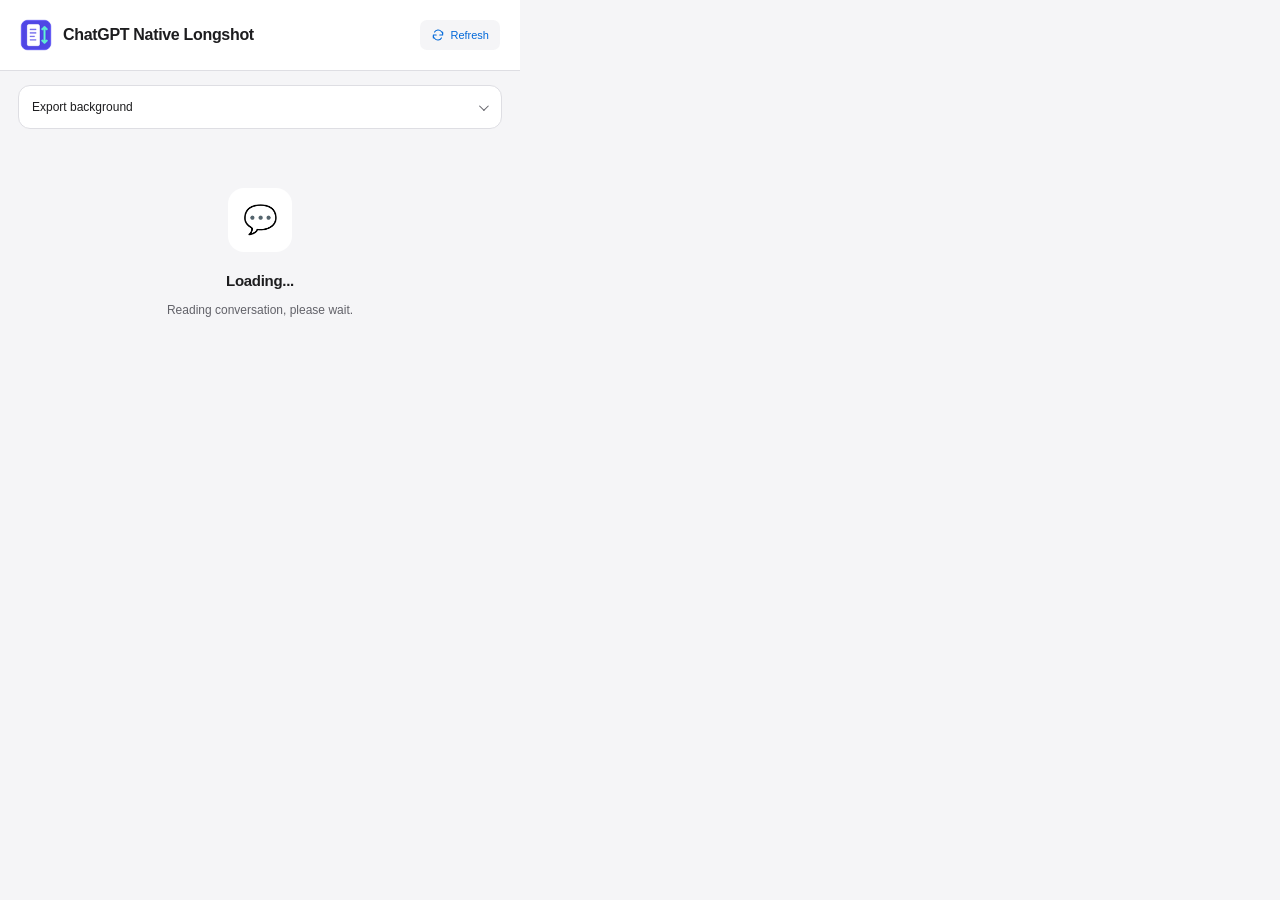
==== commit a5d76a5e: "fix(background): 修复EgoLite选图关闭弹窗导致背景未保存" ====
--- a/extension/popup.html
+++ b/extension/popup.html
@@ -38,7 +38,7 @@
         <input type="range" id="backgroundBlur" min="0" max="32" step="1" value="16" disabled>
         <output id="backgroundBlurValue" for="backgroundBlur">16px</output>
       </div>
-      <p class="background-hint" data-i18n="backgroundHint">Saved locally and reused automatically for future exports.</p>
+      <p class="background-hint" data-i18n="backgroundPopupHint">Choose or change the image on the settings page, then return to your conversation and reopen the extension.</p>
     </div>
   </details>
 
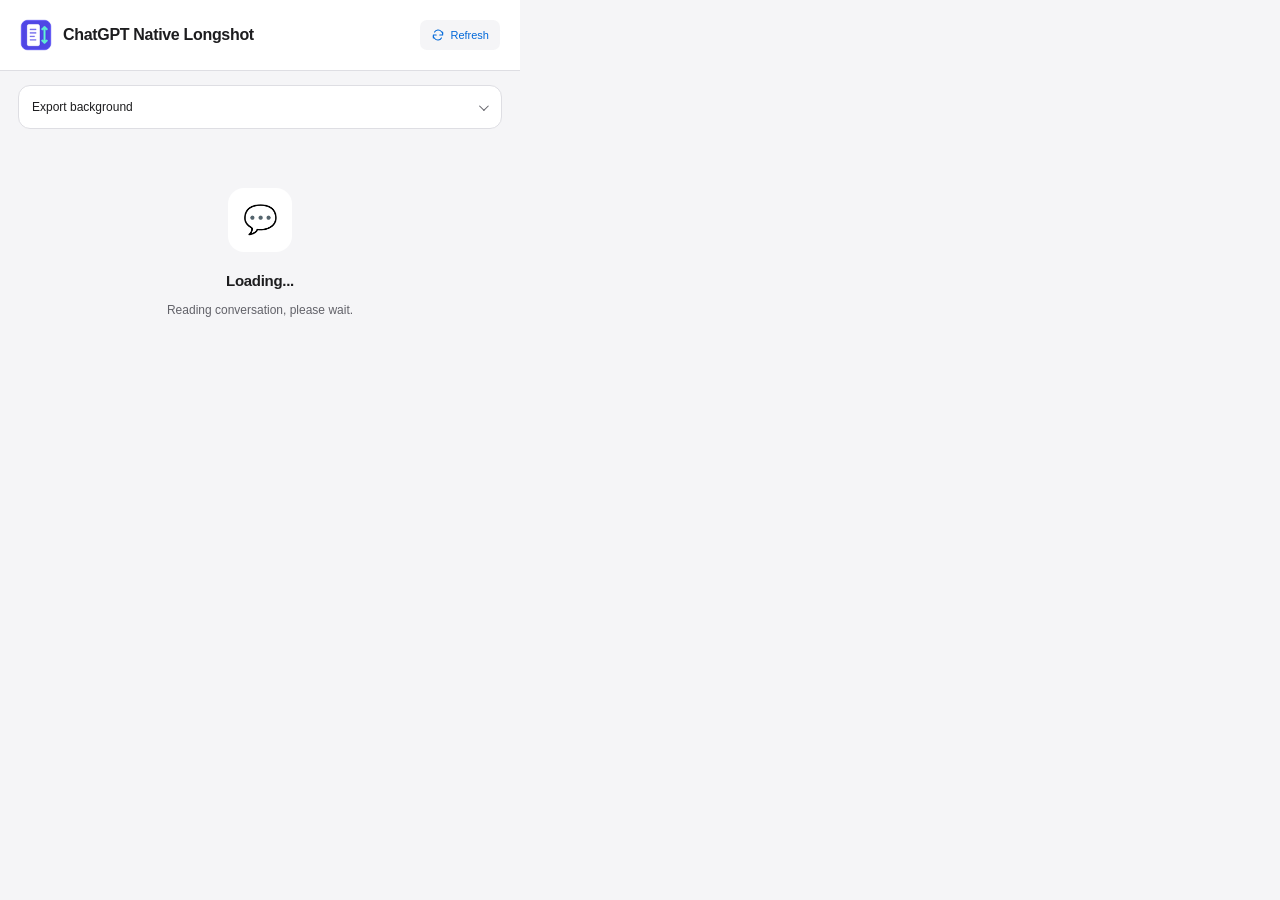
==== commit d2fb37b8: "feat(store): 完成插件商店上架准备与安全修整" ====
--- a/extension/popup.html
+++ b/extension/popup.html
@@ -74,6 +74,7 @@
     <div class="footer-hint" data-i18n-html="tipOnlySelectedHtml">
       Tip: only <span class="highlight">selected messages</span> will be included in the exported image.
     </div>
+    <p class="privacy-notice"><span data-i18n="privacyNotice">Processed on this device; image previews may contact their original sources.</span> <a id="privacyPolicyLink" href="https://sancodeee.github.io/ChatGPT-Native-Longshot/privacy.en.html" target="_blank" rel="noopener noreferrer" data-i18n="privacyPolicy">Privacy policy</a></p>
     <div class="footer-actions">
       <div class="control-group">
         <label for="scaleSelect" data-i18n="labelScale">Scale</label>
@@ -110,6 +111,7 @@
   <script src="capture-plan.js"></script>
   <script src="capture-matte.js"></script>
   <script src="background-settings.js"></script>
+  <script src="preview-content.js"></script>
   <script src="popup.js"></script>
 </body>
 </html>
--- a/extension/popup.css
+++ b/extension/popup.css
@@ -588,7 +588,7 @@
   background: var(--surface);
 }
 .footer-hint {
-  margin-bottom: 12px;
+  margin-bottom: 4px;
   color: var(--text-secondary);
   font-size: 10px;
   line-height: 1.6;
@@ -596,6 +596,16 @@
 .footer-hint .highlight {
   color: #43434a;
   font-weight: 500;
+}
+.privacy-notice {
+  margin: 0 0 10px;
+  color: var(--text-secondary);
+  font-size: 10px;
+  line-height: 1.5;
+}
+.privacy-notice a {
+  color: var(--accent);
+  white-space: nowrap;
 }
 .footer-actions {
   display: flex;
